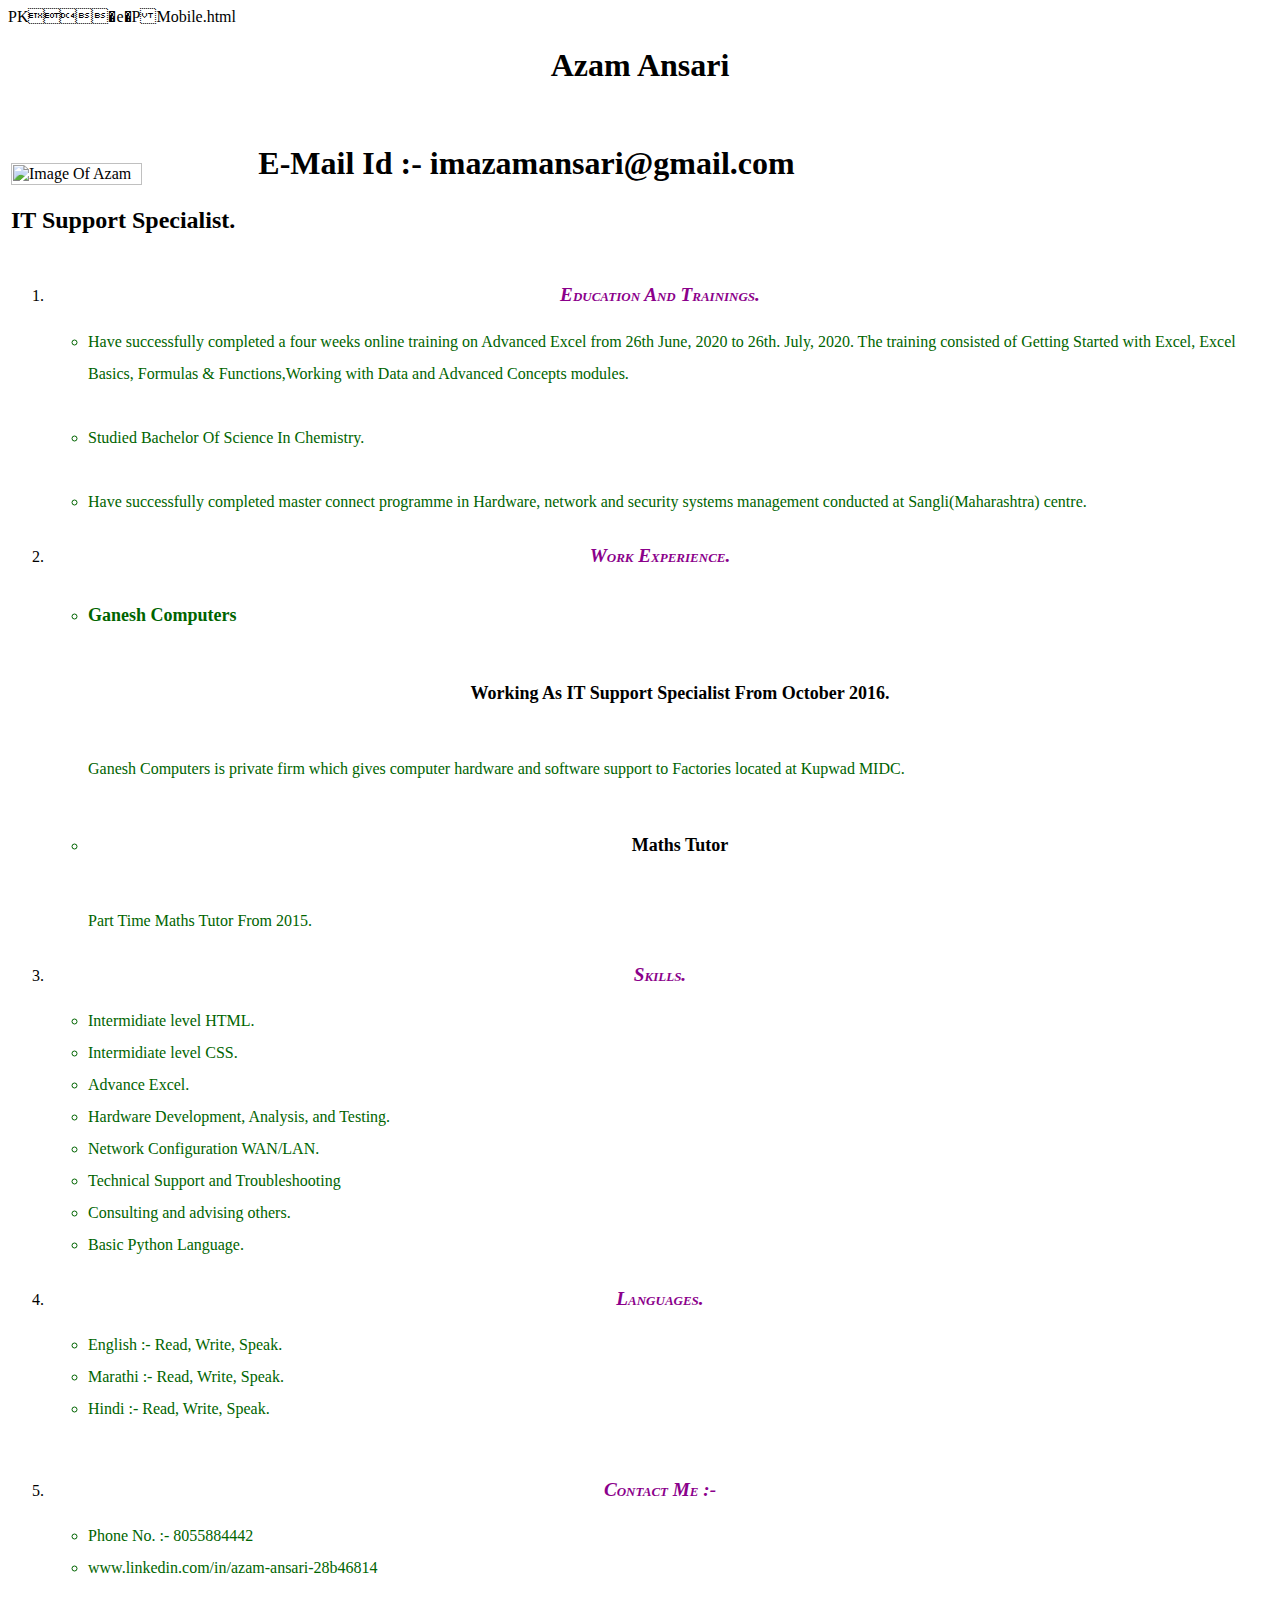
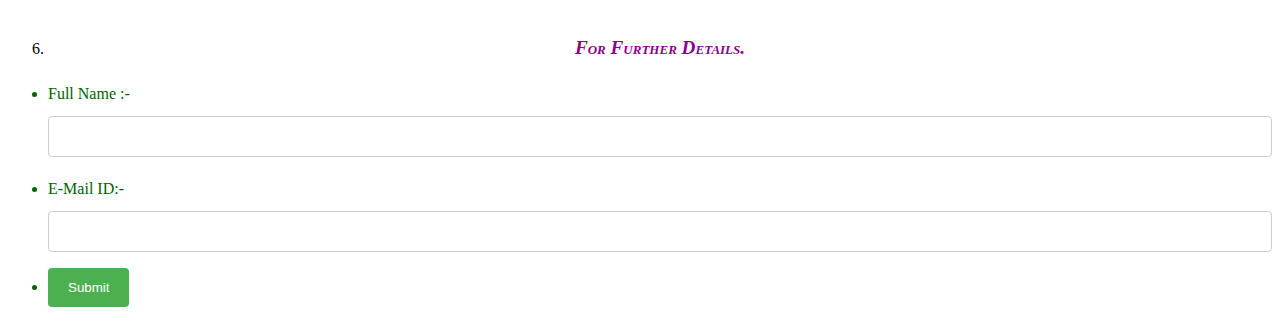
==== index.html @ 8fe4bc07 "Add files via upload" ====
PK   �e�P               Mobile.html<!DOCTYPE html>
<html>
  <head>
    <meta http-equiv="content-type" content="text/html; charset=utf-8" />
    <title>ImAzamAnsari</title>
    <h1>Azam Ansari</h1>
    <link rel="stylesheet" href="style.css" type="text/css" media="all" />
  </head>
  <body>
    <table style="width: 800px">
      <tr>
        <td><img src="Azam.jpg" alt="Image Of Azam" width="75%"/></td>
     <td> <h1>E-Mail Id :- imazamansari@gmail.com</h1></td><br /><br />
      </tr>
        <tr>
          <td><h2>IT Support Specialist.</h2></td>
        </tr>
    </table>
    <hr />
    <ol>
    <li><h3>Education And Trainings.</h3></li>
 <ul>
   <li>
     Have successfully completed a four weeks online training on Advanced Excel from 26th June, 2020 to 26th.
     July, 2020. The training consisted of Getting Started with Excel, Excel Basics, Formulas & Functions,Working with Data and Advanced Concepts modules.
   </li> <br />
   <li>
     Studied Bachelor Of Science In Chemistry.
     </li><br />
    <li> 
    Have successfully completed master connect programme in Hardware, network and security systems management conducted at Sangli(Maharashtra) centre.
     
   </li>
 </ul>
 <hr />
 <li><h3>Work Experience.</h3></li>
 <ul>
   <li>
    <h5>Ganesh Computers</h5>
     <h6>Working As IT Support Specialist From October 2016.</h6>
     Ganesh Computers is private firm which gives computer hardware and software support to Factories located at Kupwad MIDC.
   </li>
   
   <li>
     <h6>Maths Tutor</h6>
     Part Time Maths Tutor From 2015. </li>
 </ul>
 <hr />
 <li>
   <h3>Skills.</h3>
 </li>
 <ul>
   <li>Intermidiate level HTML. </li>
   <li>Intermidiate level CSS.</li>
   <li>Advance Excel.</li>
   <li>Hardware Development, Analysis, and Testing.
   </li>
   <li> Network Configuration WAN/LAN.</li>
   <li>Technical Support and Troubleshooting</li>
   <li>Consulting and advising others.</li>
   <li>Basic Python Language.</li>
   <hr />
 </ul>
 <li>
   <h3>Languages.</h3>
   </li>
   <ul>
     <li>English :- Read, Write, Speak.</li>
     <li>Marathi :- Read, Write, Speak.</li>
     <li>Hindi :- Read, Write, Speak.</li>
   </ul>
   <hr /><br />
   <li>
    <h3> Contact Me :- </h3>
   </li>
   <ul>
     <li>Phone No. :- 8055884442</li>
     <li>www.linkedin.com/in/azam-ansari-28b46814</li>
   </ul>
   <hr />
   <br />
   <li>
     <h3>For Further Details.<h3>
   </li>
   </ol>
   <form action="" method="get" accept-charset="utf-8">
   <ul> 
   <li>
   <label for="FullName">Full Name :-</label>
     <input type="text" name="Full Name" id="" value="" />
     </li>
     <li>
       <label for="E-Mail ID">E-Mail ID:- </label>
       <input type="Email" name="E-Mail" id="" value="" />
       </li>
       <li>
         <label for="submit"></label>
         <input type="submit" name="Submit" id="" value="Submit" />
       </li
---- style.css ----
PK   �e�P               main.jsbody{
  background-color: #f0f0f0;
}
hr{
  border-style: none;
  border-top-style: dotted;
  border-width: 10px;
  border-color: grey;
  width: 30%;
}
h3{
  text-align: center;
  color: darkmagenta;
 font-family: 'Times New Roman', Times, serif;
 font-size: larger;
 font-style: oblique;
 font-variant: small-caps;
}
h1{
  text-align: center;
}
ul{
  text-align: left;
  color: darkgreen;
  font-variant: normal;
  line-height: 2.0;
}
h6{
  text-align: center;
  color: black;
  font-size: large;
  font-style: initial;
  font-variant: normal;
}
h5{
  font-size: large;
}
hr{
   width: 50px;
   border: 0px dotted black;
   animation: mymove 5s infinite;
   }
  
   @keyframes mymove {
     50% {
       border-top: 10px dotted black;
     }
}
/* Style inputs with type="text", select elements and textareas */
input[type=text],
select,
textarea {
  width: 100%;
  /* Full width */
  padding: 12px;
  /* Some padding */
  border: 1px solid #ccc;
  /* Gray border */
  border-radius: 4px;
  /* Rounded borders */
  box-sizing: border-box;
  /* Make sure that padding and width stays in place */
  margin-top: 6px;
  /* Add a top margin */
  margin-bottom: 16px;
  /* Bottom margin */
  resize: vertical
    /* Allow the user to vertically resize the textarea (not horizontally) */
}

/* Style the submit button with a specific background color etc */
input[type=Email],
select,
textarea {
  width: 100%;
  /* Full width */
  padding: 12px;
  /* Some padding */
  border: 1px solid #ccc;
  /* Gray border */
  border-radius: 4px;
  /* Rounded borders */
  box-sizing: border-box;
  /* Make sure that padding and width stays in place */
  margin-top: 6px;
  /* Add a top margin */
  margin-bottom: 16px;
  /* Bottom margin */
  resize: vertical
    /* Allow the user to vertically resize the textarea (not horizontally) */
}

/* Style the submit button with a specific background color etc */
input[type=submit] {
  background-color: #4CAF50;
  color: white;
  padding: 12px 20px;
  border: none;
  border-radius: 4px;
  cursor: pointer;
}

/* When moving the mouse over the submit button, add a darker green color */
input[type=submit]:hover {
  background-color: #45a049;
}

/* Add a background color and some padding around the form */
.container {
  border-radius: 5px;
  backgrou
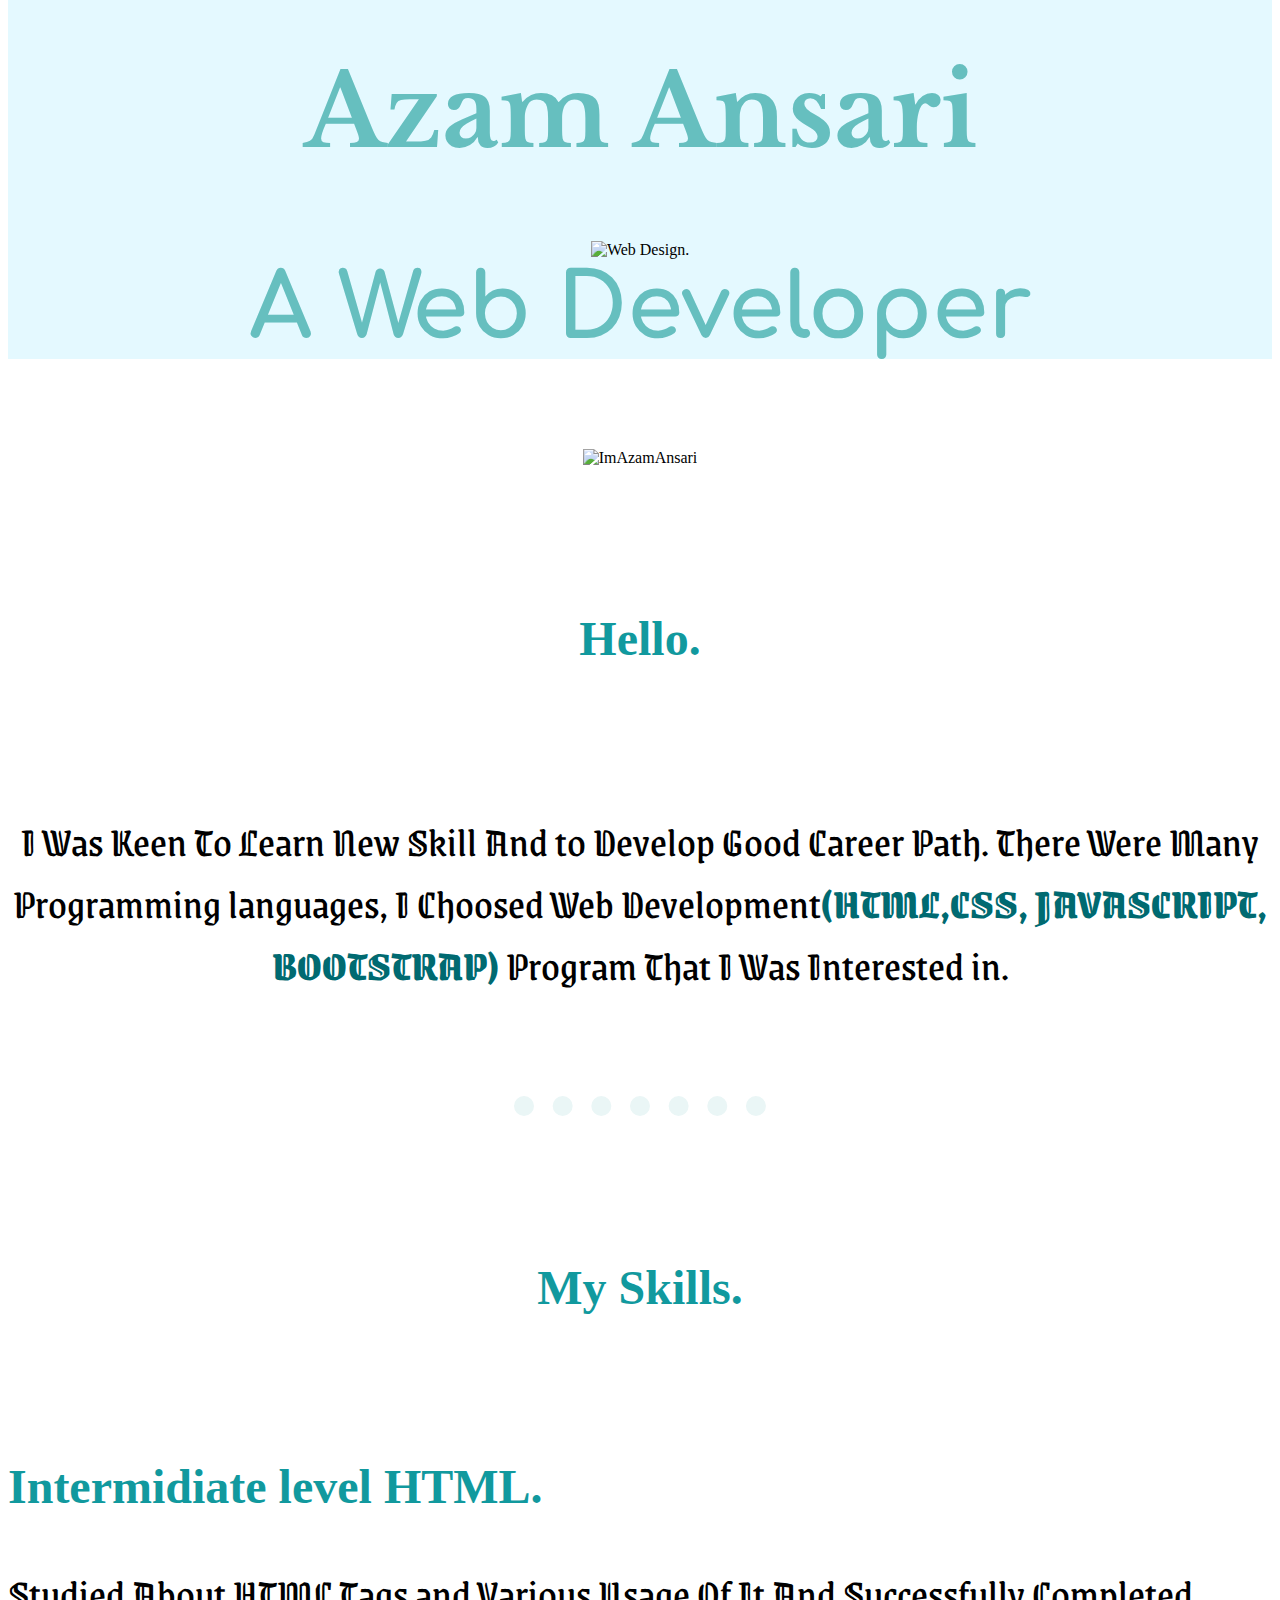
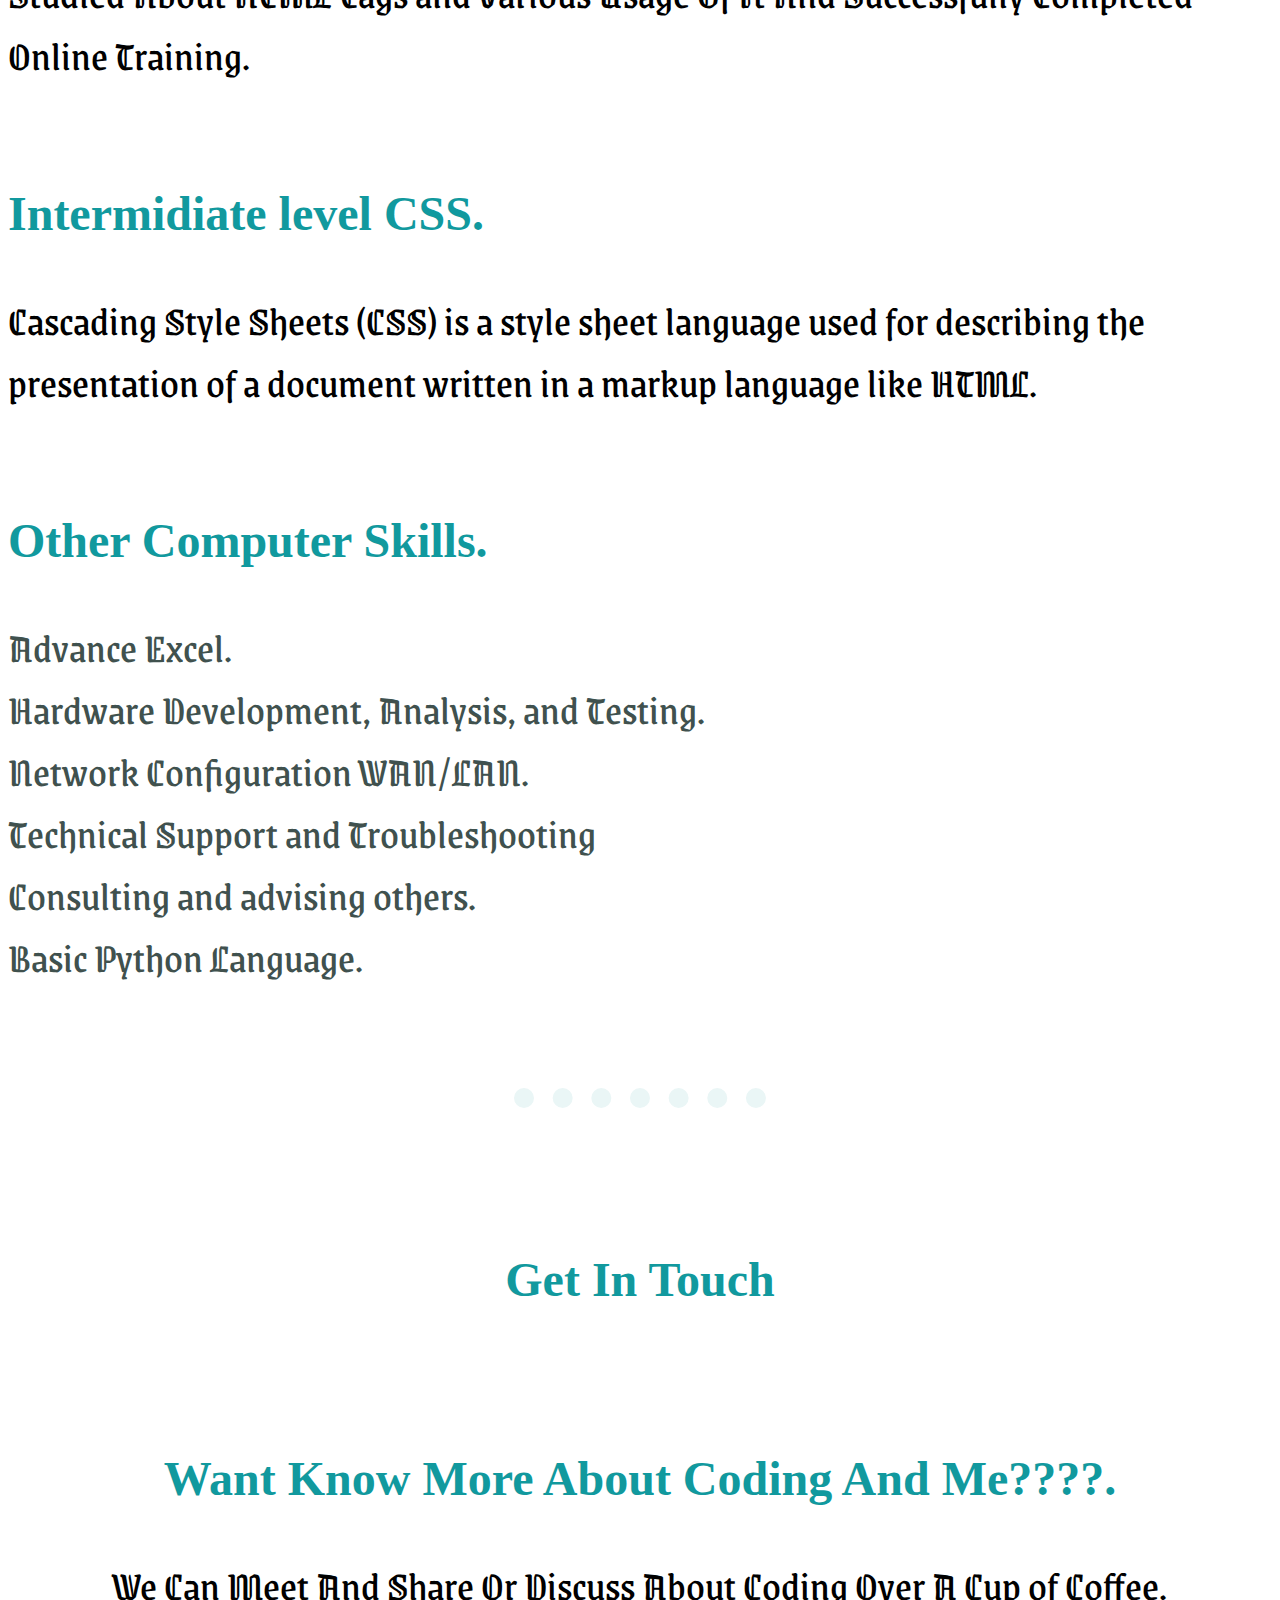
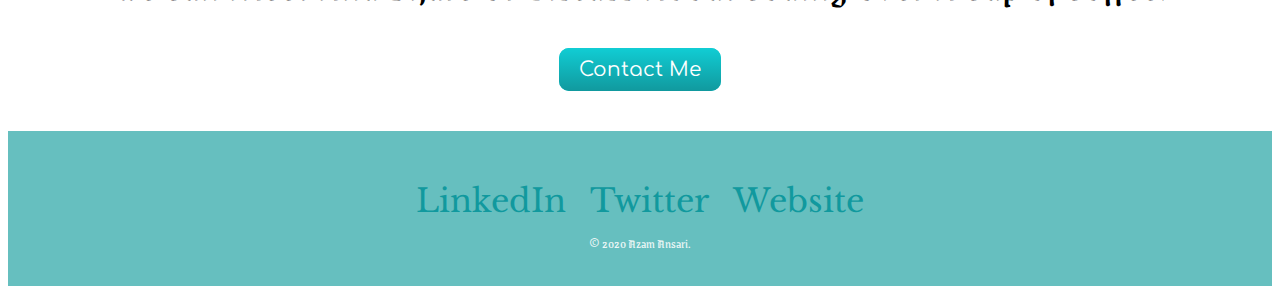
==== commit d60ecc14: "Rename Index.html to index.html" ====
--- a/index.html
+++ b/index.html
@@ -1,100 +1,75 @@
-PK   �e�P            -   Mobile.html<!DOCTYPE html>
-<html>
-  <head>
-    <meta http-equiv="content-type" content="text/html; charset=utf-8" />
-    <title>ImAzamAnsari</title>
-    <h1>Azam Ansari</h1>
-    <link rel="stylesheet" href="style.css" type="text/css" media="all" />
-  </head>
-  <body>
-    <table style="width: 800px">
-      <tr>
-        <td><img src="Azam.jpg" alt="Image Of Azam" width="75%"/></td>
-     <td> <h1>E-Mail Id :- imazamansari@gmail.com</h1></td><br /><br />
-      </tr>
-        <tr>
-          <td><h2>IT Support Specialist.</h2></td>
-        </tr>
-    </table>
-    <hr />
-    <ol>
-    <li><h3>Education And Trainings.</h3></li>
- <ul>
-   <li>
-     Have successfully completed a four weeks online training on Advanced Excel from 26th June, 2020 to 26th.
-     July, 2020. The training consisted of Getting Started with Excel, Excel Basics, Formulas & Functions,Working with Data and Advanced Concepts modules.
-   </li> <br />
-   <li>
-     Studied Bachelor Of Science In Chemistry.
-     </li><br />
-    <li> 
-    Have successfully completed master connect programme in Hardware, network and security systems management conducted at Sangli(Maharashtra) centre.
-     
-   </li>
- </ul>
- <hr />
- <li><h3>Work Experience.</h3></li>
- <ul>
-   <li>
-    <h5>Ganesh Computers</h5>
-     <h6>Working As IT Support Specialist From October 2016.</h6>
-     Ganesh Computers is private firm which gives computer hardware and software support to Factories located at Kupwad MIDC.
-   </li>
-   
-   <li>
-     <h6>Maths Tutor</h6>
-     Part Time Maths Tutor From 2015. </li>
- </ul>
- <hr />
- <li>
-   <h3>Skills.</h3>
- </li>
- <ul>
-   <li>Intermidiate level HTML. </li>
-   <li>Intermidiate level CSS.</li>
-   <li>Advance Excel.</li>
-   <li>Hardware Development, Analysis, and Testing.
-   </li>
-   <li> Network Configuration WAN/LAN.</li>
-   <li>Technical Support and Troubleshooting</li>
-   <li>Consulting and advising others.</li>
-   <li>Basic Python Language.</li>
-   <hr />
- </ul>
- <li>
-   <h3>Languages.</h3>
-   </li>
-   <ul>
-     <li>English :- Read, Write, Speak.</li>
-     <li>Marathi :- Read, Write, Speak.</li>
-     <li>Hindi :- Read, Write, Speak.</li>
-   </ul>
-   <hr /><br />
-   <li>
-    <h3> Contact Me :- </h3>
-   </li>
-   <ul>
-     <li>Phone No. :- 8055884442</li>
-     <li>www.linkedin.com/in/azam-ansari-28b46814</li>
-   </ul>
-   <hr />
-   <br />
-   <li>
-     <h3>For Further Details.<h3>
-   </li>
-   </ol>
-   <form action="" method="get" accept-charset="utf-8">
-   <ul> 
-   <li>
-   <label for="FullName">Full Name :-</label>
-     <input type="text" name="Full Name" id="" value="" />
-     </li>
-     <li>
-       <label for="E-Mail ID">E-Mail ID:- </label>
-       <input type="Email" name="E-Mail" id="" value="" />
-       </li>
-       <li>
-         <label for="submit"></label>
-         <input type="submit" name="Submit" id="" value="Submit" />
-       </li+<!DOCTYPE html>
+<html lang="en">
+<head>
+  <meta charset="UTF-8">
+  <meta http-equiv="X-UA-Compatible" content="IE=Edge">
+
+  <title>ImAzamAnsari</title>
+  
+  <!-- HTML -->
+  
+
+  <!-- Custom Styles -->
+  <link rel="stylesheet" href="style.css">
+  <link rel="icon" href="favicon.ico" title="" type="" />
+  <link href="https://fonts.googleapis.com/css2?family=Arvo:ital@1&family=Comfortaa:wght@700&family=Libre+Baskerville:ital@1&family=Ranchers@&display=swap" rel="stylesheet">
+  <link href="https://fonts.googleapis.com/css2?family=Grenze+Gotisch:wght@300&display=swap" rel="stylesheet">
+</head>
+
+<body>
+  <div class="FirstBlock">
+  <h1 class="h1">Azam Ansari</h1>
+  <img class="design" src="web-development.png" alt="Web Design." />
+    <p class="p1">A Web Developer</p>
+   </div>
+ 
+ <div class="SecondBlock">
+    <div class="profile">
+      <img src="Azam.png" alt="ImAzamAnsari">
+      <h2>Hello.</h2>
+      <p>I Was Keen To Learn New Skill And to Develop Good Career Path. There Were Many Programming languages, I Choosed Web Development<span class="type">(HTML,CSS, JAVASCRIPT, BOOTSTRAP)</span> Program That I Was Interested in.  </p>
+    </div>
+    <hr>
+    <div class="skills">
+      <h2>My Skills.</h2>
+      <div class="skill-row">
+        <img class="gify" src="https://media1.giphy.com/media/2ikwIgNrmPZICNmRyX/giphy.gif" alt="">
+           <h3>Intermidiate level HTML.</h3>
+           <p> 
+             Studied About HTML Tags and Various Usage Of It And Successfully Completed Online Training.
+           </p>
+      </div>
+      <div class="skill-row">
+        <img class="gify1" src="https://media2.giphy.com/media/fuJPZBIIqzbt1kAYVc/giphy.gif?cid=82a1493beivkzlj7zc2plvu5lo2o7wtokl7wnkbcndodsw6m&rid=giphy.gif" alt="">
+        <h3>Intermidiate level CSS.</h3>
+        <p>Cascading Style Sheets (CSS) is a style sheet language used for describing the presentation of a document written in a markup language like HTML.</p>
+      </div>
+            <div class="skill-row">
+              <img class="gify2" src="https://media1.giphy.com/media/l3vR85PnGsBwu1PFK/giphy.gif" alt="">
+              <h3>Other Computer Skills.</h3>
+              <p>   <li>Advance Excel.</li>
+                 <li>Hardware Development, Analysis, and Testing.
+                 </li>
+                 <li> Network Configuration WAN/LAN.</li>
+                 <li>Technical Support and Troubleshooting</li>
+                 <li>Consulting and advising others.</li>
+                 <li>Basic Python Language.</li></p>
+            </div>
+    </div>
+    <hr>
+    <div class="contact-me">
+      <h2>Get In Touch</h2>
+      <h3>Want Know More About Coding And Me????.</h3>
+      <p> We Can Meet And Share Or Discuss About Coding Over A Cup of Coffee. </p>
+ <a class="btn" href="mailto: imazamansari@gmail.com">Contact Me </a>
+    </div>
+  </div>
+  <div class="ThirdBlock">
+    <a class="footer-link" href="https://www.linkedin.com/in/azam-ansari-
+    28b468143">LinkedIn</a></a>
+    <a class="footer-link" href="https://www.linkedin.com/in/azam-ansari-28b468143">Twitter</a>
+    <a class="footer-link" href="https://www.appbrewery.co/">Website</a>
+    <p class="©">© 2020 Azam Ansari.</p>
+  </div>
+</body>
+</html>
--- a/style.css
+++ b/style.css
@@ -1,111 +1,123 @@
-PK   �e�P               main.jsbody{
-  background-color: #f0f0f0;
+body{
+  margin-top: 0px;
+  text-align: center;
+}
+.FirstBlock{
+  background-color: #e4f9ff;
+  position: relative;
+  padding-top: 50px;
+  }
+.h1{
+  margin-top: 0px;
+  font-size: 100px;
+  font-family: 'Libre Baskerville',
+  serif;
+  color: #66BFBF;
+}
+.design{
+  height: 200px;
+  width: 200px;
+}
+.p1{
+  margin-top: 0px;
+  font-size: 90px;
+  font-family: 'Comfortaa', cursive;
+  color: #66BFBF;
+  font-weight: 900;
+}
+h2{
+  color: #11999E;
+  font-size: 3.00em;
+  margin: 3.00em;
+}
+h3{
+  color: #11999E;
+  font-size: 3.00em;
+}
+.footer-link{
+  color: #11999E;
+  font-family: 'Libre Baskerville',
+   serif;
+  margin: 20px 10px;
+  text-decoration: none;
+  font-size: 2rem;
+}
+.footer-link:hover{
+  color: #EAF6F6;
+}
+p{
+  font-family: 'Grenze Gotisch', cursive;
+  font-size: 2.62em;
+}
+.type{
+  color: #006a71;
+  font-weight: 800;
+}
+.skill-row{
+  text-align: left;
+  margin: 100px auto 100px auto;
+}
+.gify{
+  width: 35%;
+  float: left;
+  margin-right: 30px;
+}
+.gify1{
+  width: 35%;
+  float: right;
+  margin-right: 30px;
+}
+.gify2{
+  width: 35%;
+  float: left;
+  margin-right: 30px;
 }
 hr{
   border-style: none;
   border-top-style: dotted;
-  border-width: 10px;
-  border-color: grey;
-  width: 30%;
+  border-color: #EAF6F6;
+  width: 20%;
+  border-width: 20px;
+  margin: 100px auto 100px auto;
 }
-h3{
-  text-align: center;
-  color: darkmagenta;
- font-family: 'Times New Roman', Times, serif;
- font-size: larger;
- font-style: oblique;
- font-variant: small-caps;
-}
-h1{
-  text-align: center;
-}
-ul{
-  text-align: left;
-  color: darkgreen;
-  font-variant: normal;
-  line-height: 2.0;
-}
-h6{
-  text-align: center;
-  color: black;
-  font-size: large;
-  font-style: initial;
-  font-variant: normal;
-}
-h5{
-  font-size: large;
-}
-hr{
-   width: 50px;
-   border: 0px dotted black;
-   animation: mymove 5s infinite;
-   }
-  
-   @keyframes mymove {
-     50% {
-       border-top: 10px dotted black;
-     }
-}
-/* Style inputs with type="text", select elements and textareas */
-input[type=text],
-select,
-textarea {
-  width: 100%;
-  /* Full width */
-  padding: 12px;
-  /* Some padding */
-  border: 1px solid #ccc;
-  /* Gray border */
-  border-radius: 4px;
-  /* Rounded borders */
-  box-sizing: border-box;
-  /* Make sure that padding and width stays in place */
-  margin-top: 6px;
-  /* Add a top margin */
-  margin-bottom: 16px;
-  /* Bottom margin */
-  resize: vertical
-    /* Allow the user to vertically resize the textarea (not horizontally) */
+.btn {
+  background: #11cdd4;
+  background-image: -webkit-linear-gradient(top, #11cdd4, #11999e);
+  background-image: -moz-linear-gradient(top, #11cdd4, #11999e);
+  background-image: -ms-linear-gradient(top, #11cdd4, #11999e);
+  background-image: -o-linear-gradient(top, #11cdd4, #11999e);
+  background-image: linear-gradient(to bottom, #11cdd4, #11999e);
+  -webkit-border-radius: 10;
+  -moz-border-radius: 10;
+  border-radius: 10px;
+  font-family: 'Comfortaa', cursive;
+  color: #ffffff;
+  font-size: 20px;
+  padding: 10px 20px 10px 20px;
+  text-decoration: none;
 }
 
-/* Style the submit button with a specific background color etc */
-input[type=Email],
-select,
-textarea {
-  width: 100%;
-  /* Full width */
-  padding: 12px;
-  /* Some padding */
-  border: 1px solid #ccc;
-  /* Gray border */
-  border-radius: 4px;
-  /* Rounded borders */
-  box-sizing: border-box;
-  /* Make sure that padding and width stays in place */
-  margin-top: 6px;
-  /* Add a top margin */
-  margin-bottom: 16px;
-  /* Bottom margin */
-  resize: vertical
-    /* Allow the user to vertically resize the textarea (not horizontally) */
+.btn:hover {
+  background: #30e3cb;
+  background-image: -webkit-linear-gradient(top, #30e3cb, #2bc4ad);
+  background-image: -moz-linear-gradient(top, #30e3cb, #2bc4ad);
+  background-image: -ms-linear-gradient(top, #30e3cb, #2bc4ad);
+  background-image: -o-linear-gradient(top, #30e3cb, #2bc4ad);
+  background-image: linear-gradient(to bottom, #30e3cb, #2bc4ad);
+  text-decoration: none;
 }
-
-/* Style the submit button with a specific background color etc */
-input[type=submit] {
-  background-color: #4CAF50;
-  color: white;
-  padding: 12px 20px;
-  border: none;
-  border-radius: 4px;
-  cursor: pointer;
+.ThirdBlock{
+  background-color: #66BFBF;
+  margin: 50px auto 0px auto;
+  padding-top: 50px;
+  padding-bottom: 20px;
 }
-
-/* When moving the mouse over the submit button, add a darker green color */
-input[type=submit]:hover {
-  background-color: #45a049;
+.©{
+  color: #EAF6F6;
+  font-size: 0.8rem;
 }
-
-/* Add a background color and some padding around the form */
-.container {
-  border-radius: 5px;
-  backgrou+li {
+  font-family: 'Grenze Gotisch', cursive;
+  font-size: 2.62em;
+  color: #40514E;
+}
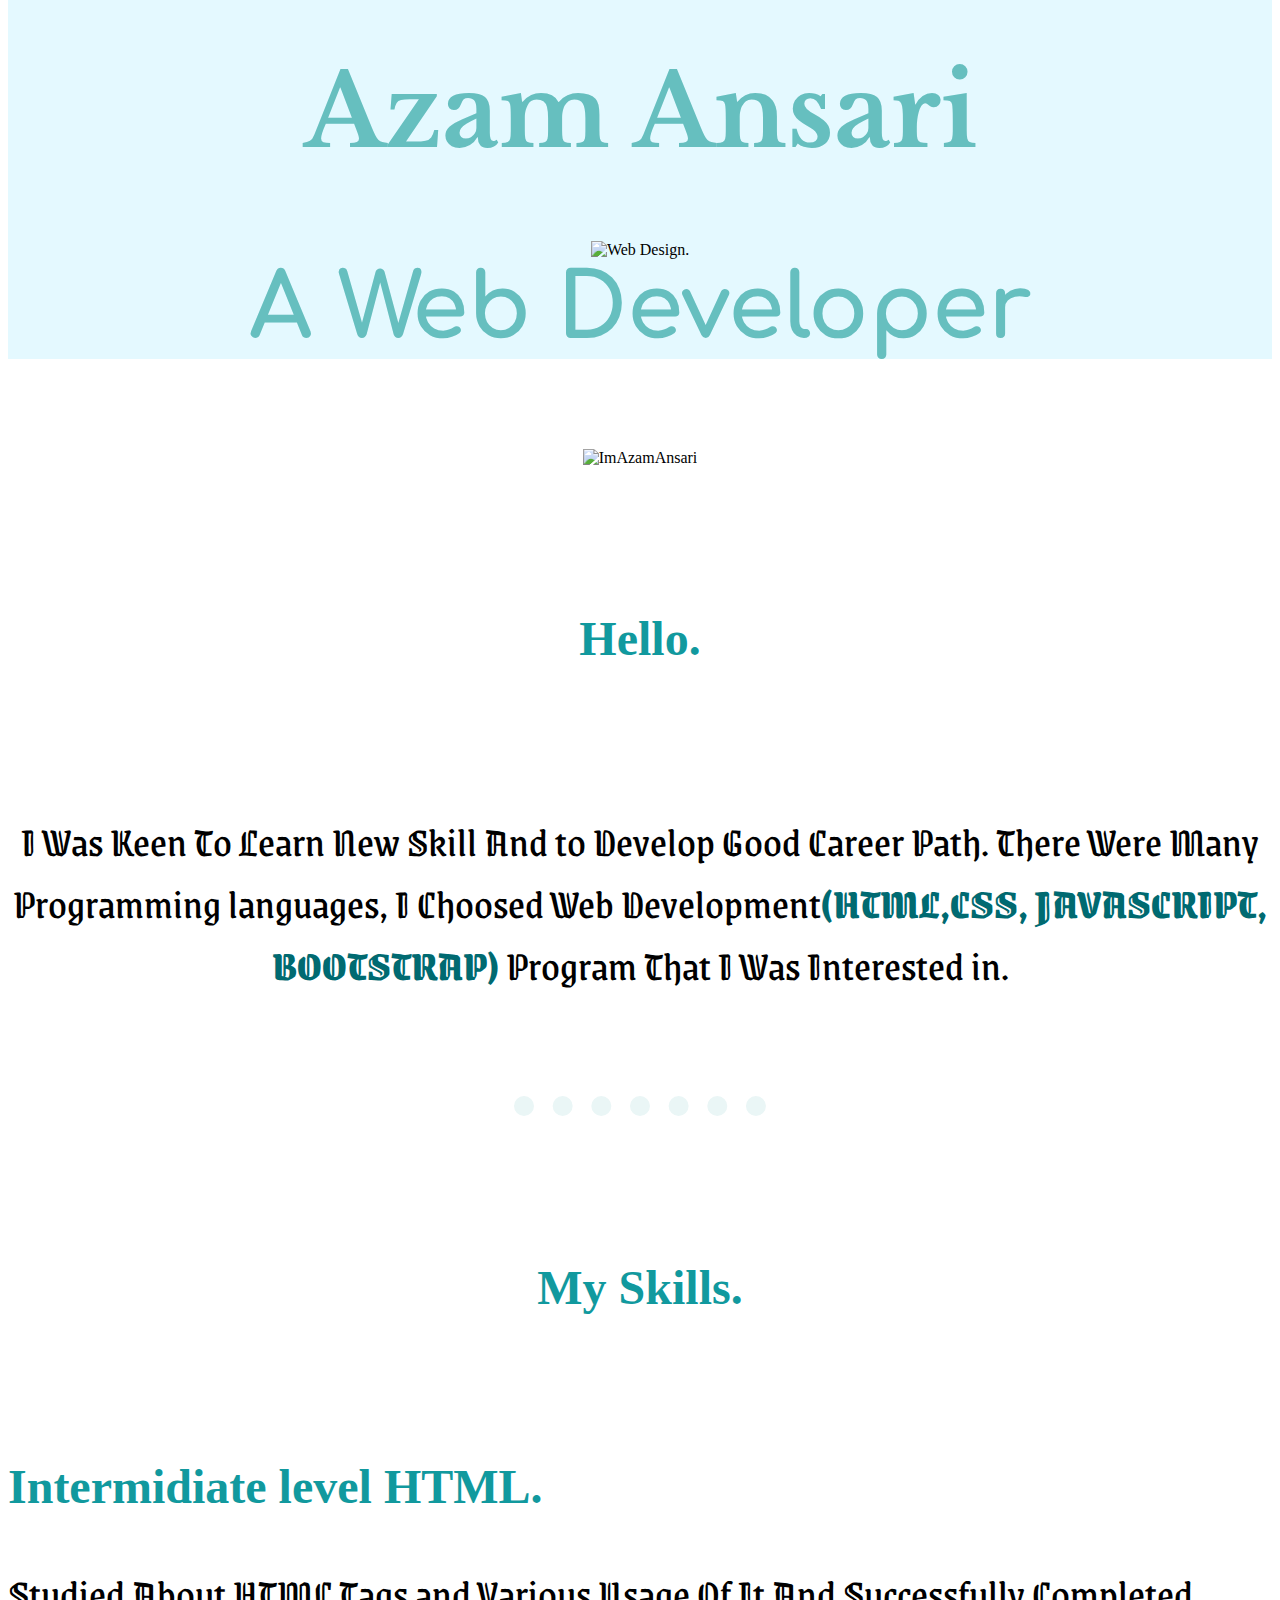
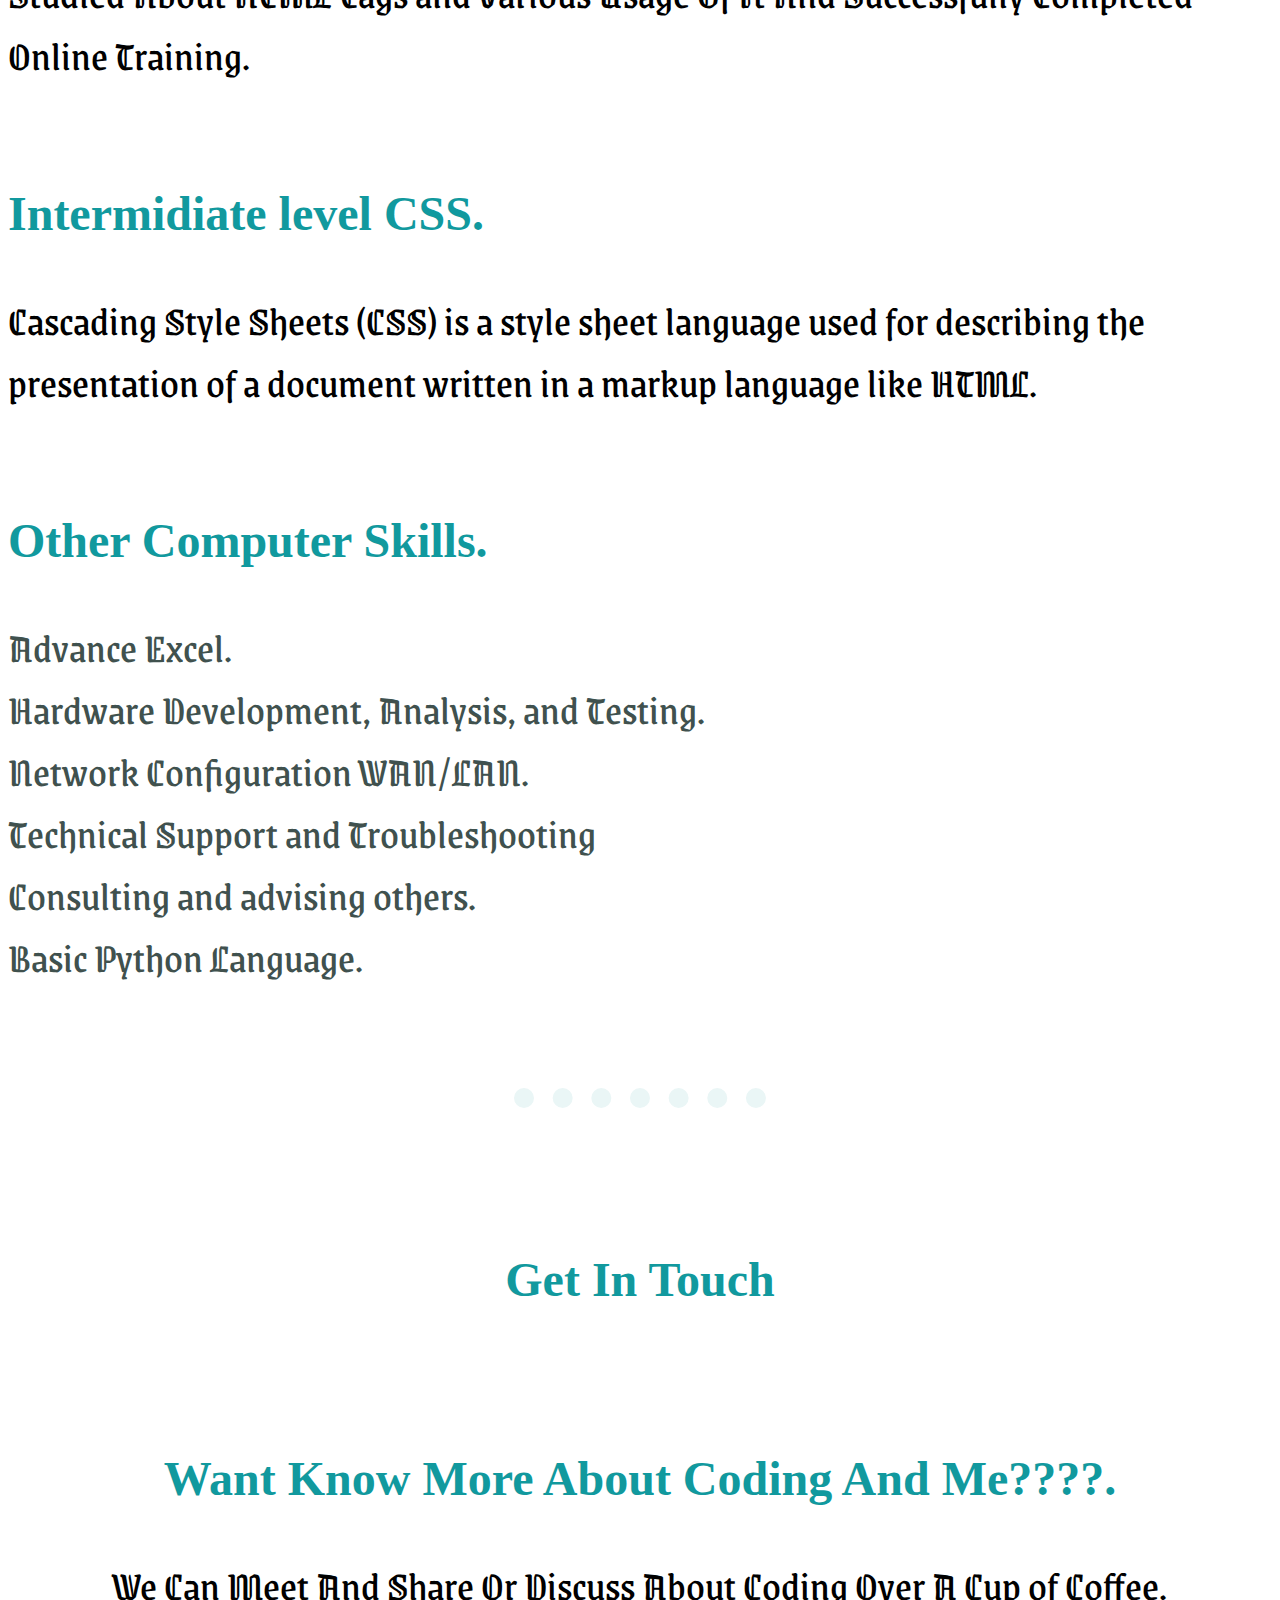
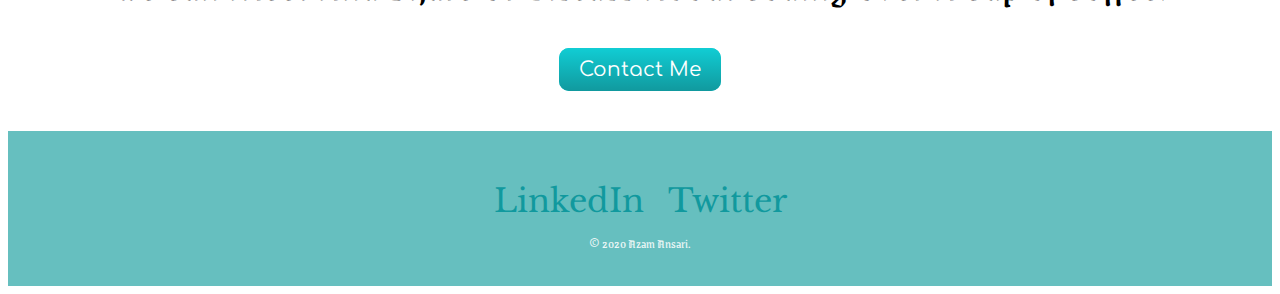
==== commit 505fbd37: "Update index.html" ====
--- a/index.html
+++ b/index.html
@@ -19,13 +19,13 @@
 <body>
   <div class="FirstBlock">
   <h1 class="h1">Azam Ansari</h1>
-  <img class="design" src="web-development.png" alt="Web Design." />
+  <img class="design" src="https://image.flaticon.com/icons/svg/3036/3036909.svg" alt="Web Design." />
     <p class="p1">A Web Developer</p>
    </div>
  
  <div class="SecondBlock">
     <div class="profile">
-      <img src="Azam.png" alt="ImAzamAnsari">
+      <img src="https://i.pinimg.com/originals/e2/74/49/e27449f3669569afda12017621af7914.png" alt="ImAzamAnsari">
       <h2>Hello.</h2>
       <p>I Was Keen To Learn New Skill And to Develop Good Career Path. There Were Many Programming languages, I Choosed Web Development<span class="type">(HTML,CSS, JAVASCRIPT, BOOTSTRAP)</span> Program That I Was Interested in.  </p>
     </div>
@@ -68,7 +68,6 @@
     <a class="footer-link" href="https://www.linkedin.com/in/azam-ansari-
     28b468143">LinkedIn</a></a>
     <a class="footer-link" href="https://www.linkedin.com/in/azam-ansari-28b468143">Twitter</a>
-    <a class="footer-link" href="https://www.appbrewery.co/">Website</a>
     <p class="©">© 2020 Azam Ansari.</p>
   </div>
 </body>
